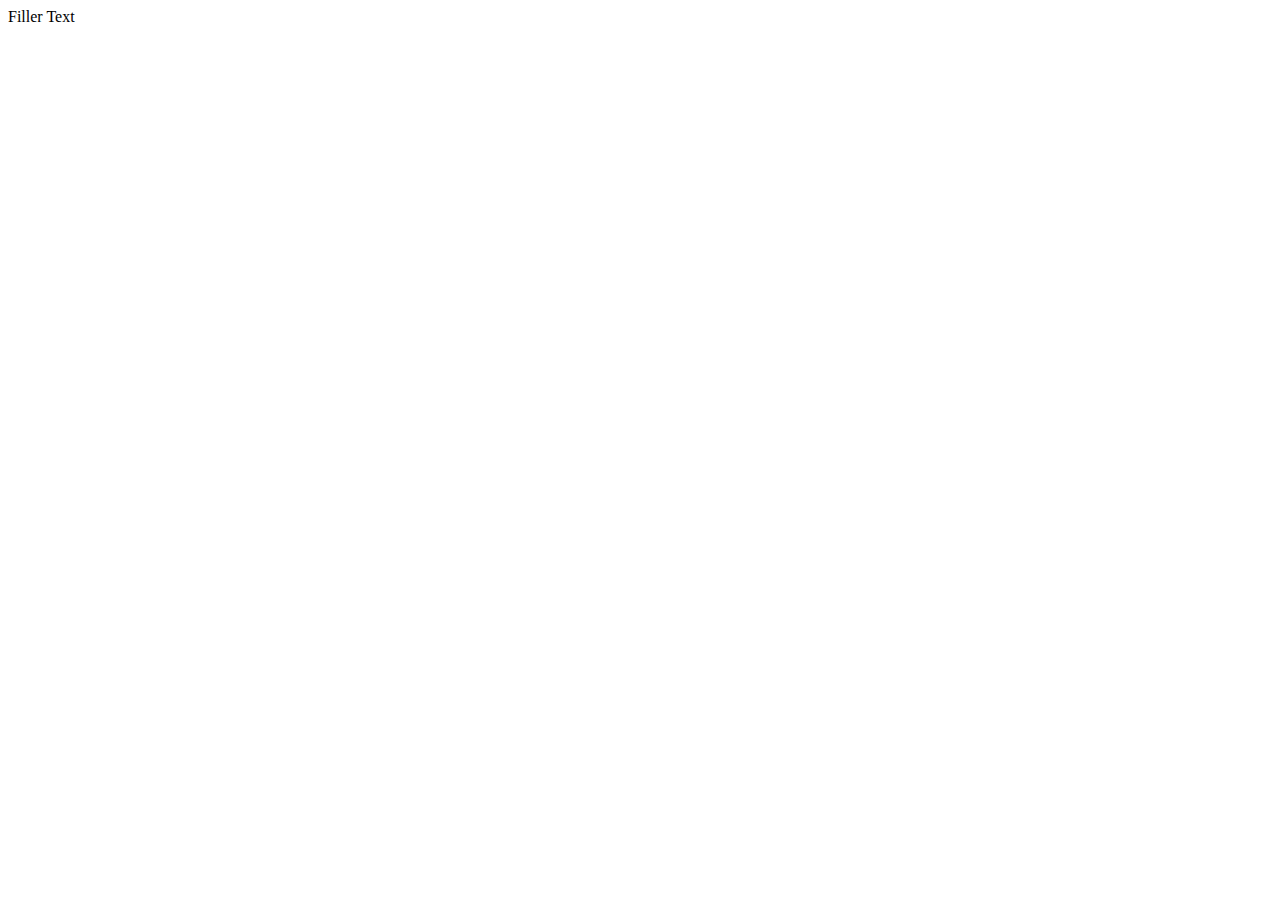
==== html/about.html @ c147a7ed "init" ====
<!DOCTYPE html>
<html>
    <head>
        <meta charset="UTF-8">
        <meta name="viewport" content="width=device-width, initial-scale=1.0">
        <title>About</title>
    </head>
    <body>
        Filler Text
    </body>
</html>
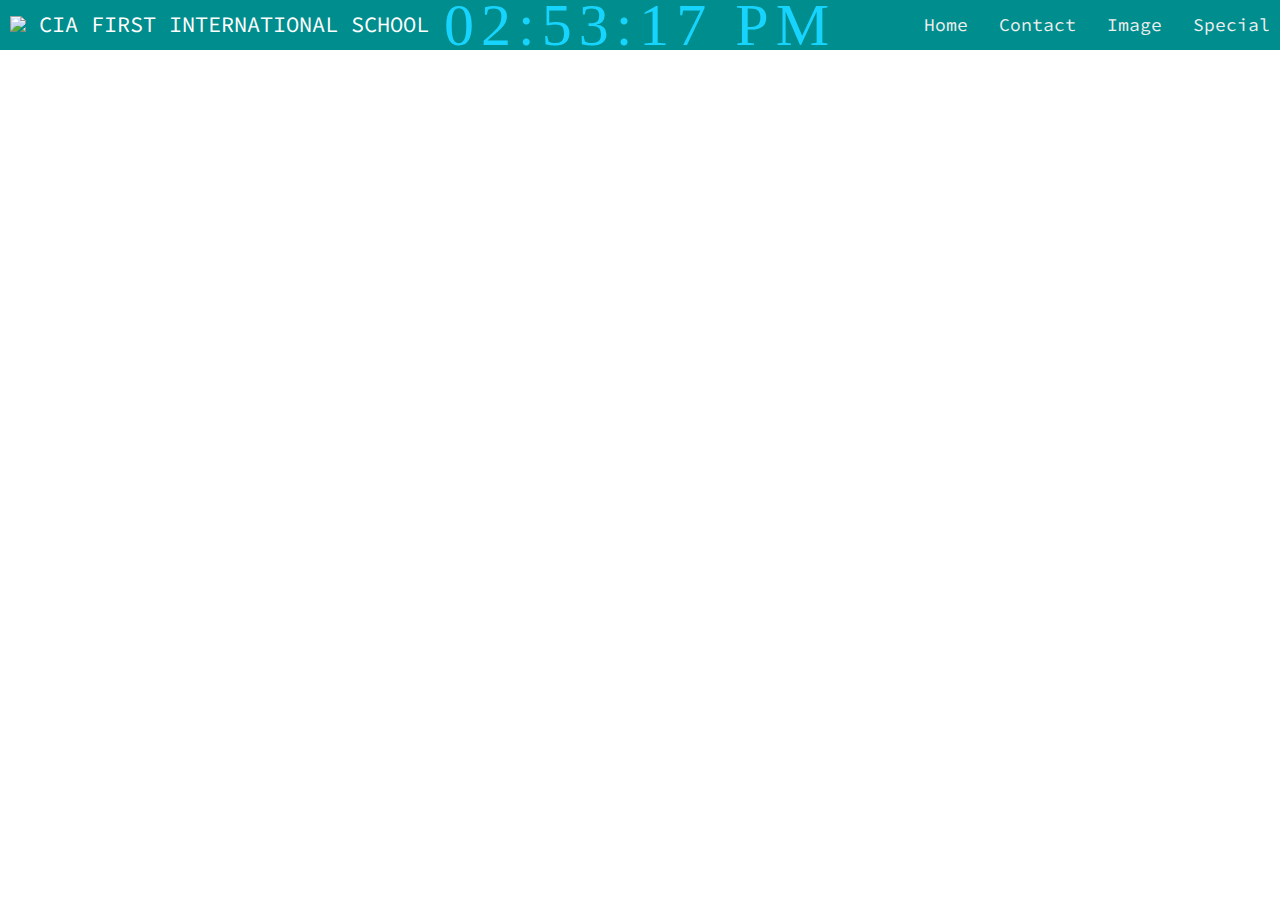
==== commit 3307e15c: "" ====
--- a/html/about.html
+++ b/html/about.html
@@ -3,9 +3,37 @@
     <head>
         <meta charset="UTF-8">
         <meta name="viewport" content="width=device-width, initial-scale=1.0">
+        <link rel="stylesheet" type="text/css" href="../css/style.css">
+        <link rel="preconnect" href="https://fonts.googleapis.com">
+        <link rel="preconnect" href="https://fonts.gstatic.com" crossorigin>
+        <link href="https://fonts.googleapis.com/css2?family=Source+Code+Pro:wght@200&display=swap" rel="stylesheet"> 
+
         <title>About</title>
     </head>
     <body>
-        Filler Text
+        <div class="nav">
+            <input type="checkbox" id="nav-check">
+            <div class="nav-header">
+              <div class="nav-title">
+                <img src="./assets/cia.png"> <!-- add ur own pic and rename it-->
+                CIA FIRST INTERNATIONAL SCHOOL
+              </div>
+            </div>
+            <div class="nav-btn">
+              <label for="nav-check">
+                <span></span>
+                <span></span>
+                <span></span>
+              </label>
+            </div>
+            <div class="nav-links">
+                <a href="../index.html">Home</a> <!--Feel free to change these to icons, I prefer text.-->
+                <a href="./html/social.html">Contact</a>
+                <a href="./html/gallery.html">Image</a>
+                <a href="./html/special.html">Special</a>
+            </div>
+            <div id="clockDisplay" class="clock" onload="showTime()"></div>
+            <script type="text/javascript" src="../js/clock.js"></script>
+
     </body>
 </html>--- a/css/style.css
+++ b/css/style.css
@@ -0,0 +1,123 @@
+* {
+  box-sizing: border-box;
+}
+
+body {
+  margin: 0px;
+  font-family: 'Source Code Pro', monospace;
+}
+
+.nav {
+  height: 50px;
+  width: 100%;
+  background-color: #008d8d;
+  position: relative;
+}
+
+.nav > .nav-header {
+  display: inline;
+}
+
+.nav > .nav-header > .nav-title {
+  display: inline-block;
+  font-size: 22px;
+  color: #fff;
+  padding: 10px 10px 10px 10px;
+}
+
+.nav > .nav-btn {
+  display: none;
+}
+
+.nav > .nav-links {
+  display: inline;
+  float: right;
+  font-size: 18px;
+}
+
+.nav > .nav-links > a {
+  display: inline-block;
+  padding: 13px 10px 13px 10px;
+  text-decoration: none;
+  color: #efefef;
+}
+
+.nav > .nav-links > a:hover {
+  background-color: rgba(0, 0, 0, 0.3);
+}
+
+.nav > #nav-check {
+  display: none;
+}
+
+@media (max-width:600px) {
+  .nav > .nav-btn {
+    display: inline-block;
+    position: absolute;
+    right: 0px;
+    top: 0px;
+  }
+  .nav > .nav-btn > label {
+    display: inline-block;
+    width: 50px;
+    height: 50px;
+    padding: 13px;
+  }
+  .nav > .nav-btn > label:hover,.nav  #nav-check:checked ~ .nav-btn > label {
+    background-color: rgba(0, 0, 0, 0.3);
+  }
+  .nav > .nav-btn > label > span {
+    display: block;
+    width: 25px;
+    height: 10px;
+    border-top: 2px solid #eee;
+  }
+  .nav > .nav-links {
+    position: absolute;
+    display: block;
+    width: 100%;
+    background-color: rgb(20, 184, 184);
+    height: 0px;
+    transition: all 0.3s ease-in;
+    overflow-y: hidden;
+    top: 50px;
+    left: 0px;
+  }
+  .nav > .nav-links > a {
+    display: block;
+    width: 100%;
+  }
+  .nav > #nav-check:not(:checked) ~ .nav-links {
+    height: 0px;
+  }
+  .nav > #nav-check:checked ~ .nav-links {
+    height: calc(100vh - 50px);
+    overflow-y: auto;
+  }
+}
+
+#content{
+    width: 100%;
+    height: calc(100vh - 50px);
+    background-color: #fff;
+    padding: 10px;
+    animation: 
+        typing 2s forwards,
+}
+@keyframes typing {
+    from { width: 0 }
+    to { width: 100% }
+}
+.clock {
+    position: absolute;
+    top: 50%;
+    left: 50%;
+    transform: translateX(-50%) translateY(-50%);
+    color: #17D4FE;
+    font-size: 60px;
+    font-family: Orbitron;
+    letter-spacing: 7px;
+   
+
+
+}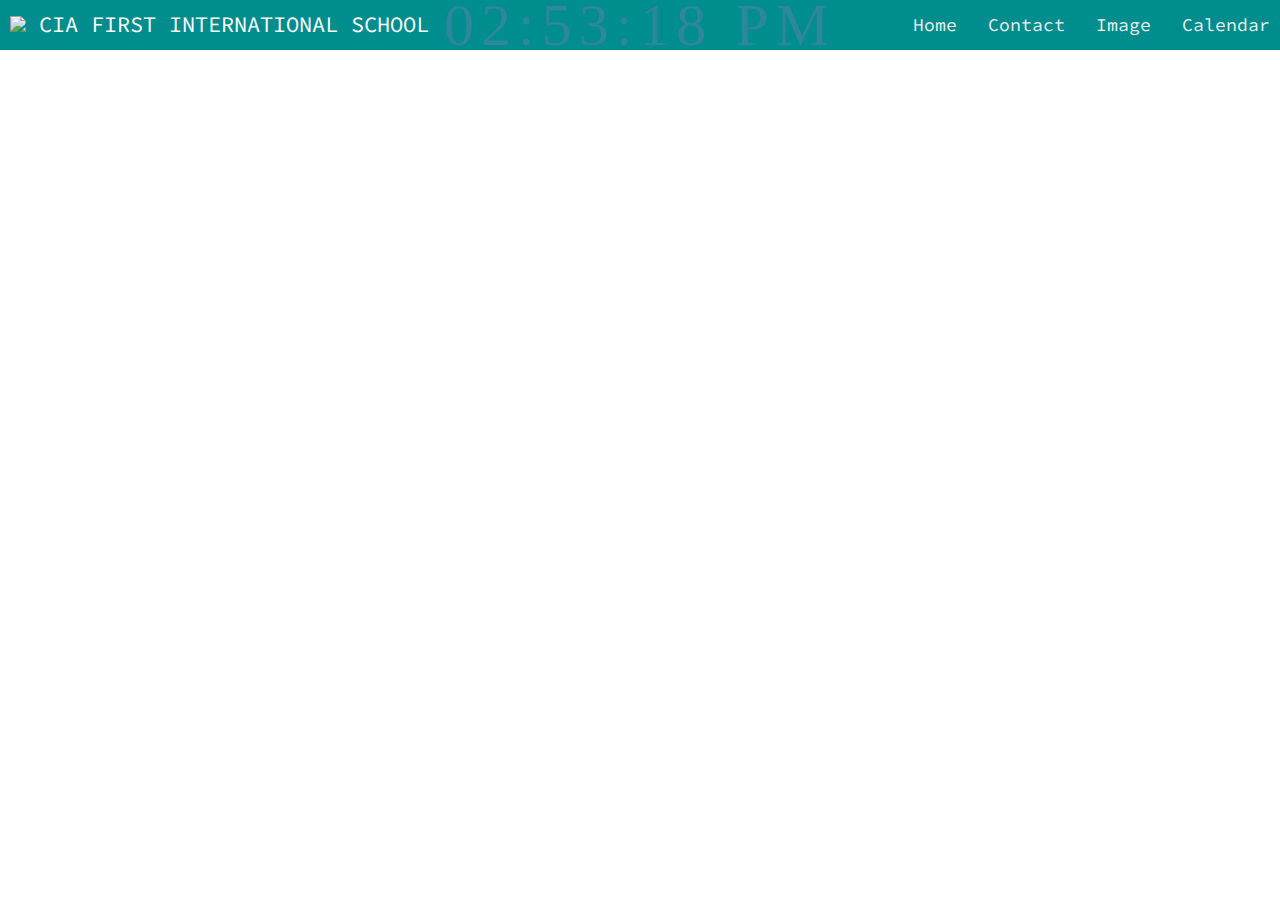
==== commit 15c11062: "sec" ====
--- a/html/about.html
+++ b/html/about.html
@@ -28,9 +28,9 @@
             </div>
             <div class="nav-links">
                 <a href="../index.html">Home</a> <!--Feel free to change these to icons, I prefer text.-->
-                <a href="./html/social.html">Contact</a>
-                <a href="./html/gallery.html">Image</a>
-                <a href="./html/special.html">Special</a>
+                <a href="../html/social.html">Contact</a>
+                <a href="../html/gallery.html">Image</a>
+                <a href="../html/special.html">Calendar</a>
             </div>
             <div id="clockDisplay" class="clock" onload="showTime()"></div>
             <script type="text/javascript" src="../js/clock.js"></script>
--- a/css/style.css
+++ b/css/style.css
@@ -113,11 +113,30 @@
     top: 50%;
     left: 50%;
     transform: translateX(-50%) translateY(-50%);
-    color: #17D4FE;
+    color: #2e879b;
     font-size: 60px;
     font-family: Orbitron;
     letter-spacing: 7px;
-   
-
-
+}
+.gallery{
+  margin: 10px 50px;
+}
+.gallery img{
+  transition: 1s;
+  border: 5px solid rgb(54, 222, 228);
+  padding: 1px;
+  width: 200px;
+}
+.gallery img:hover{
+  filter: grayscale(100%);
+  transform: scale(1.1);
+}
+.calendar{
+  margin: 10px 50px;
+  align-items: center;
+}
+.content{
+  margin: 10px 50px;
+  align-items: center;
+  flex-direction: row;
 }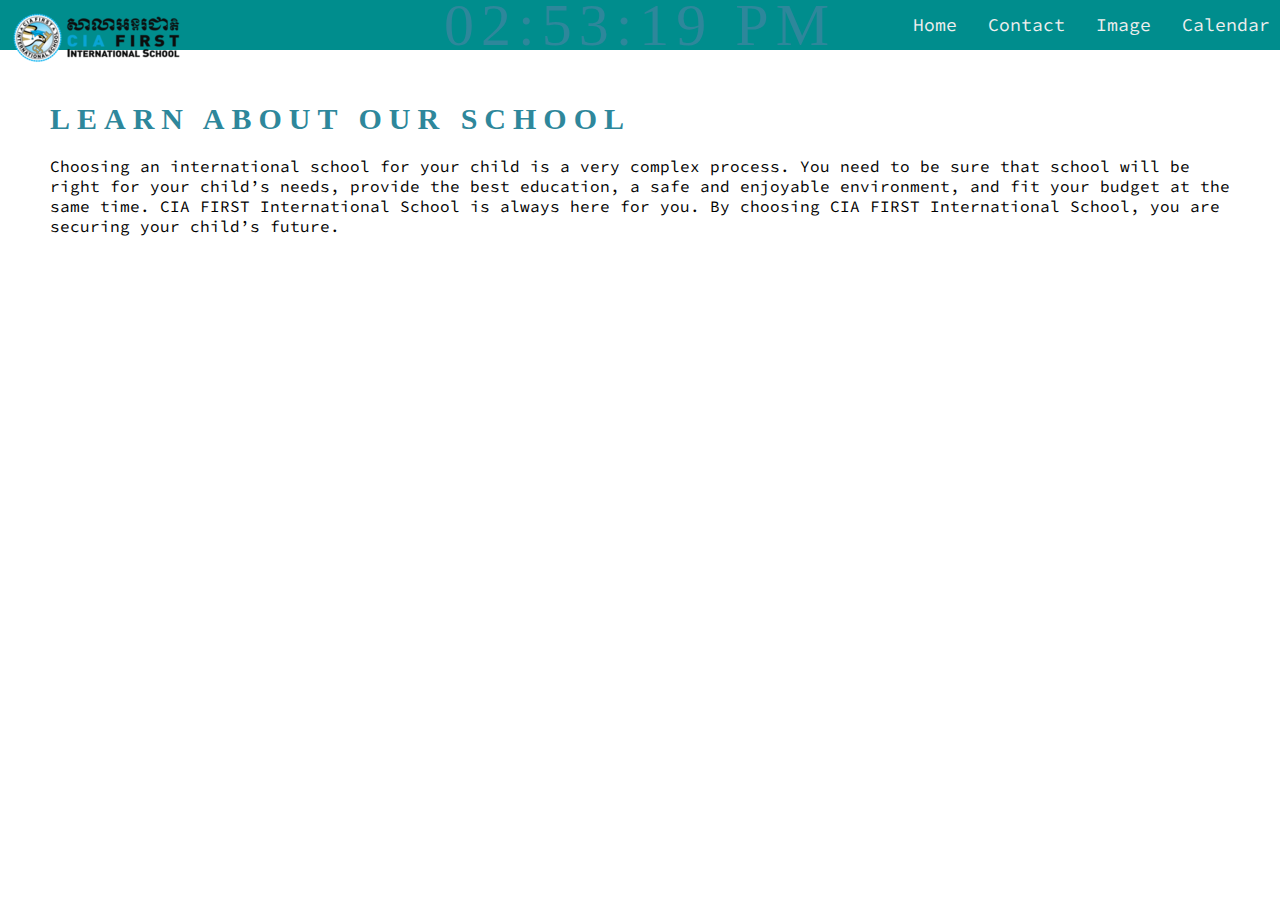
==== commit 25ec14d7: "final" ====
--- a/html/about.html
+++ b/html/about.html
@@ -15,7 +15,7 @@
             <input type="checkbox" id="nav-check">
             <div class="nav-header">
               <div class="nav-title">
-                <img src="./assets/cia.png"> <!-- add ur own pic and rename it-->
+                <img src="../assets/cia.png"> <!-- add ur own pic and rename it-->
                 CIA FIRST INTERNATIONAL SCHOOL
               </div>
             </div>
@@ -34,6 +34,9 @@
             </div>
             <div id="clockDisplay" class="clock" onload="showTime()"></div>
             <script type="text/javascript" src="../js/clock.js"></script>
-
+            <div class="content">
+              <h1> LEARN ABOUT OUR SCHOOL</h1>
+              <p1>Choosing an international school for your child is a very complex process. You need to be sure that school will be right for your child’s needs, provide the best education, a safe and enjoyable environment, and fit your budget at the same time. CIA FIRST International School is always here for you. By choosing CIA FIRST International School, you are securing your child’s future.</p1>
+            </div>
     </body>
 </html>--- a/css/style.css
+++ b/css/style.css
@@ -137,6 +137,18 @@
 }
 .content{
   margin: 10px 50px;
-  align-items: center;
-  flex-direction: row;
-}+}
+.content h1{
+  font-size: 30px;
+  font-family: Orbitron;
+  letter-spacing: 7px;
+  color: #2e879b;
+}
+.content p{
+  font-size: 20px;
+  font-family: Orbitron;
+  letter-spacing: 7px;
+  color: #2e879b;
+}
+
+
